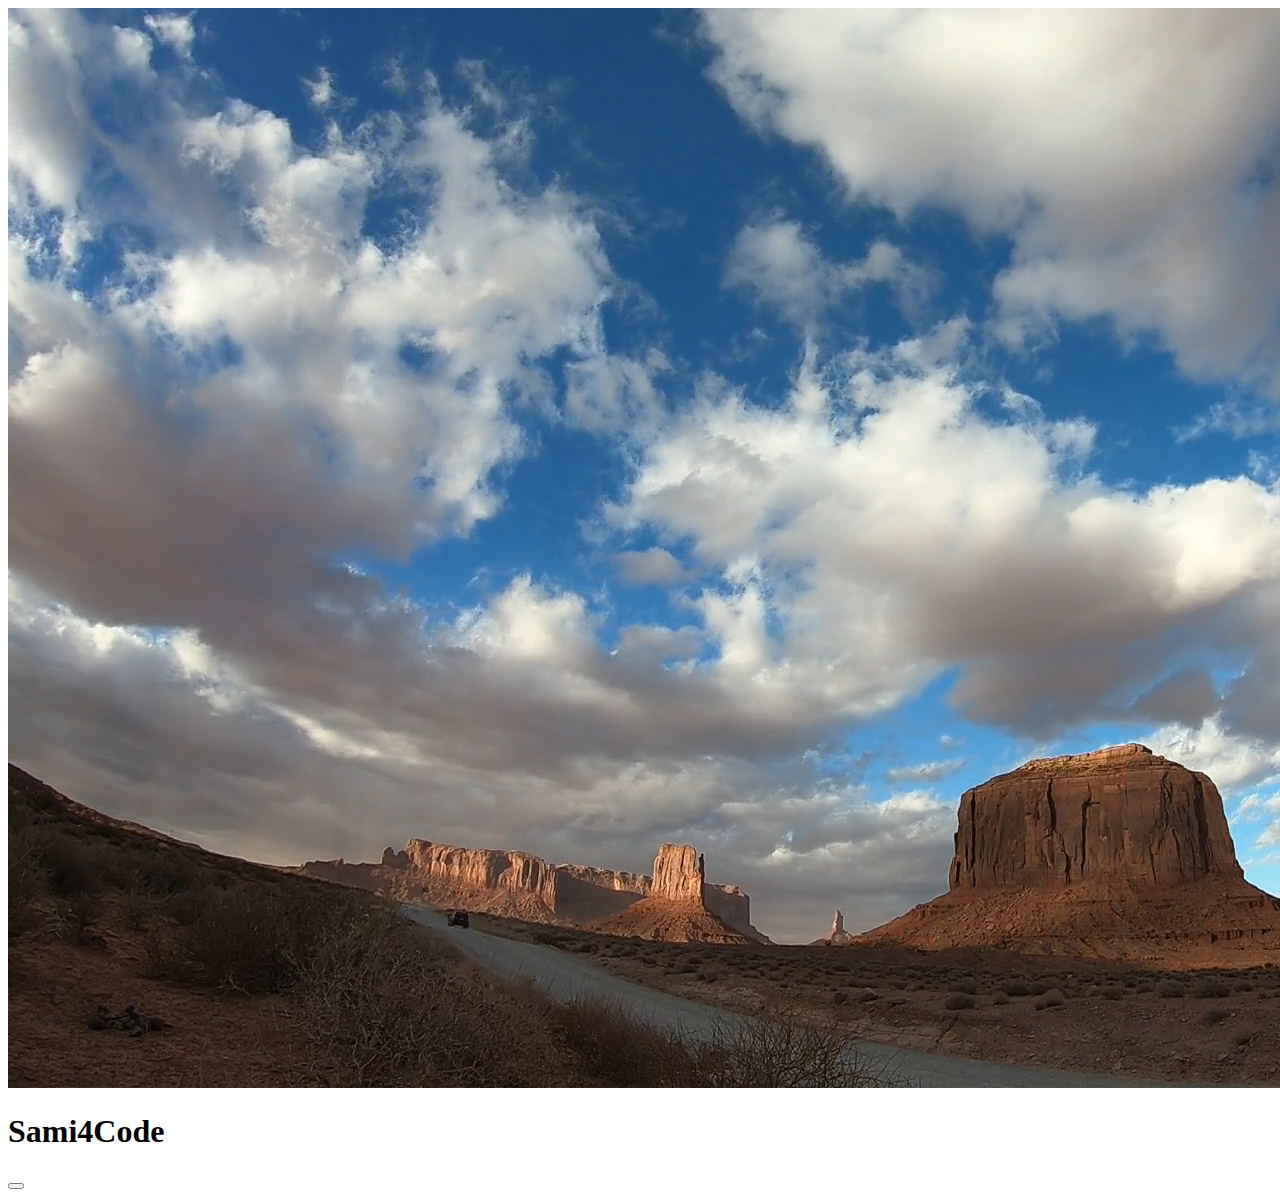
==== BACKGROUND VIDEO PROJECT/index.html @ 67e2a7f1 "html part of the background-video project" ====
<!DOCTYPE html>
<html lang="en">
<head>
    <meta charset="UTF-8">
    <meta name="viewport" content="width=device-width, initial-scale=1.0">
    <title>BACKGROUND-VIDEO</title>
    <link rel="https://cdn.jsdelivr.net/npm/bootstrap@5.3.2/dist/css/bootstrap.min.css" href="stylesheet" integrity="sha384-T3c6CoIi6uLrA9TneNEoa7RxnatzjcDSCmG1MXxSR1GAsXEV/Dwwykc2MPK8M2HN" crossorigin="anonymous">
    <link rel="stylesheet" href="style.css">
</head>
<body>
    <header>
        <video class="background-video" autoplay loop muted src="background-video.mp4"></video>
        <h1>Sami4Code</h1>
        <button class="btn btn-secondary"></button>
    </header>
</body>
</html>
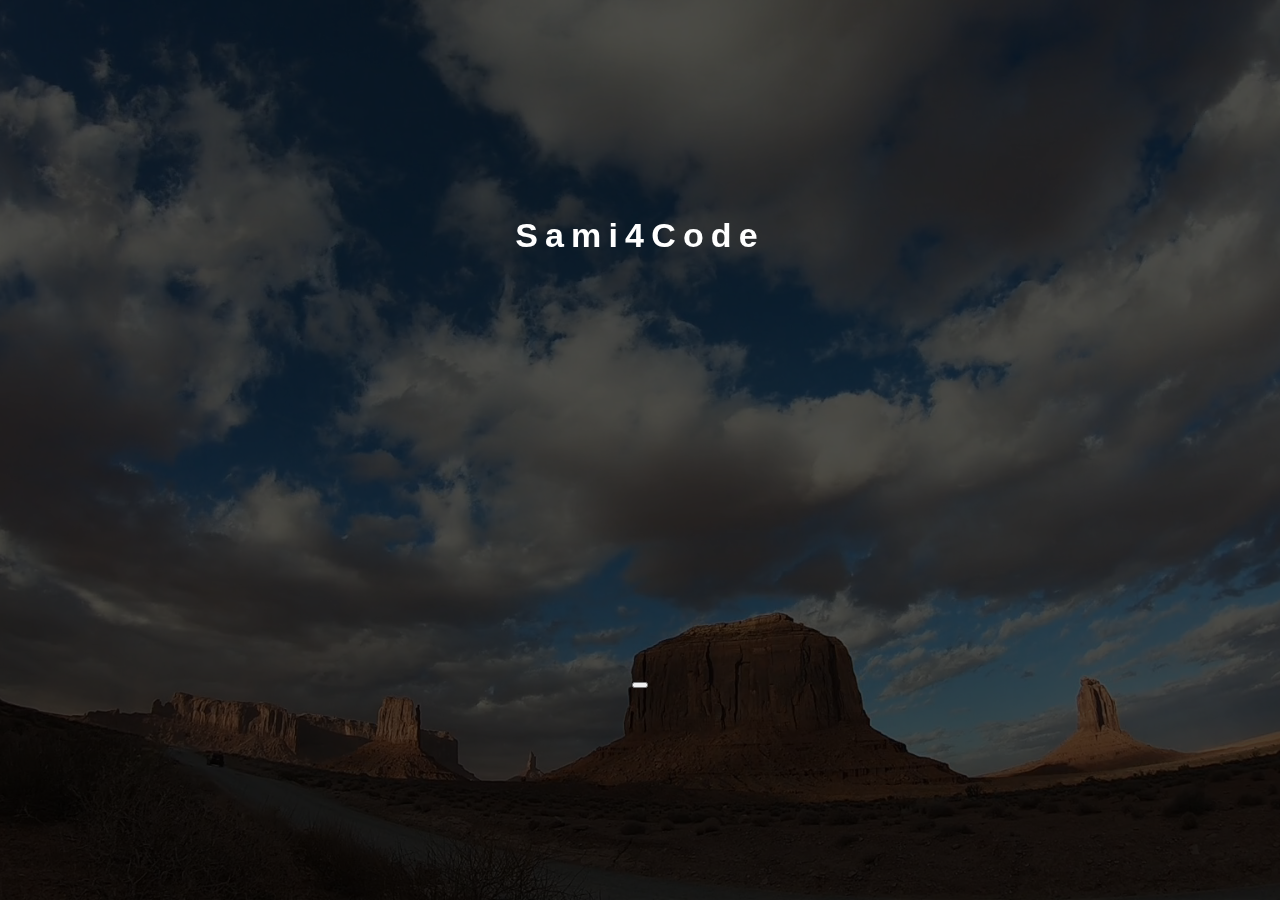
==== commit 7f121b56: "html part of the background-video project" ====
--- a/BACKGROUND VIDEO PROJECT/index.html
+++ b/BACKGROUND VIDEO PROJECT/index.html
@@ -4,14 +4,29 @@
     <meta charset="UTF-8">
     <meta name="viewport" content="width=device-width, initial-scale=1.0">
     <title>BACKGROUND-VIDEO</title>
-    <link rel="https://cdn.jsdelivr.net/npm/bootstrap@5.3.2/dist/css/bootstrap.min.css" href="stylesheet" integrity="sha384-T3c6CoIi6uLrA9TneNEoa7RxnatzjcDSCmG1MXxSR1GAsXEV/Dwwykc2MPK8M2HN" crossorigin="anonymous">
+    <script src="https://cdn.jsdelivr.net/npm/@popperjs/core@2.11.6/dist/umd/popper.min.js" integrity="sha384-oBqDVmMz9ATKxIep9tiCxS/Z9fNfEXiDAYTujMAeBAsjFuCZSmKbSSUnQlmh/jp3" crossorigin="anonymous"></script>
+    <script src="https://cdn.jsdelivr.net/npm/bootstrap@5.2.3/dist/js/bootstrap.min.js" integrity="sha384-cuYeSxntonz0PPNlHhBs68uyIAVpIIOZZ5JqeqvYYIcEL727kskC66kF92t6Xl2V" crossorigin="anonymous"></script>
     <link rel="stylesheet" href="style.css">
 </head>
 <body>
+    
+</body>
+</html>
+
+<!doctype html>
+<html lang="en">
+  <head>
+    <meta charset="utf-8">
+    <meta name="viewport" content="width=device-width, initial-scale=1">
+    <title>BACKGROUND-VIDEO</title>
+    <link href="https://cdn.jsdelivr.net/npm/bootstrap@5.2.3/dist/css/bootstrap.min.css" rel="stylesheet" integrity="sha384-rbsA2VBKQhggwzxH7pPCaAqO46MgnOM80zW1RWuH61DGLwZJEdK2Kadq2F9CUG65" crossorigin="anonymous">
+  </head>
+  <body>
     <header>
         <video class="background-video" autoplay loop muted src="background-video.mp4"></video>
         <h1>Sami4Code</h1>
         <button class="btn btn-secondary"></button>
     </header>
-</body>
+    <script src="https://cdn.jsdelivr.net/npm/bootstrap@5.2.3/dist/js/bootstrap.bundle.min.js" integrity="sha384-kenU1KFdBIe4zVF0s0G1M5b4hcpxyD9F7jL+jjXkk+Q2h455rYXK/7HAuoJl+0I4" crossorigin="anonymous"></script>
+  </body>
 </html>--- a/BACKGROUND VIDEO PROJECT/style.css
+++ b/BACKGROUND VIDEO PROJECT/style.css
@@ -0,0 +1,29 @@
+body {
+    margin: 0;
+    padding: 0;
+    font-family: sans-serif;
+}
+
+h1 {
+    color: white;
+    font-size: 34px;
+    line-height: 1px;
+    letter-spacing: 0.211em;
+}
+
+header {
+    min-height: 100vh;
+    display: grid;
+    place-items: center;
+}
+
+.background-video {
+    position: absolute;
+    top: 0;
+    left: 0;
+    width: 100%;
+    height: 100%;
+    object-fit: cover; /* covers all the browser */
+    z-index: -1; /* makes the video to be behind the h1 tag cos the default z-index is 0 */
+    filter: brightness(30%); /* makes the video a little dimer */
+}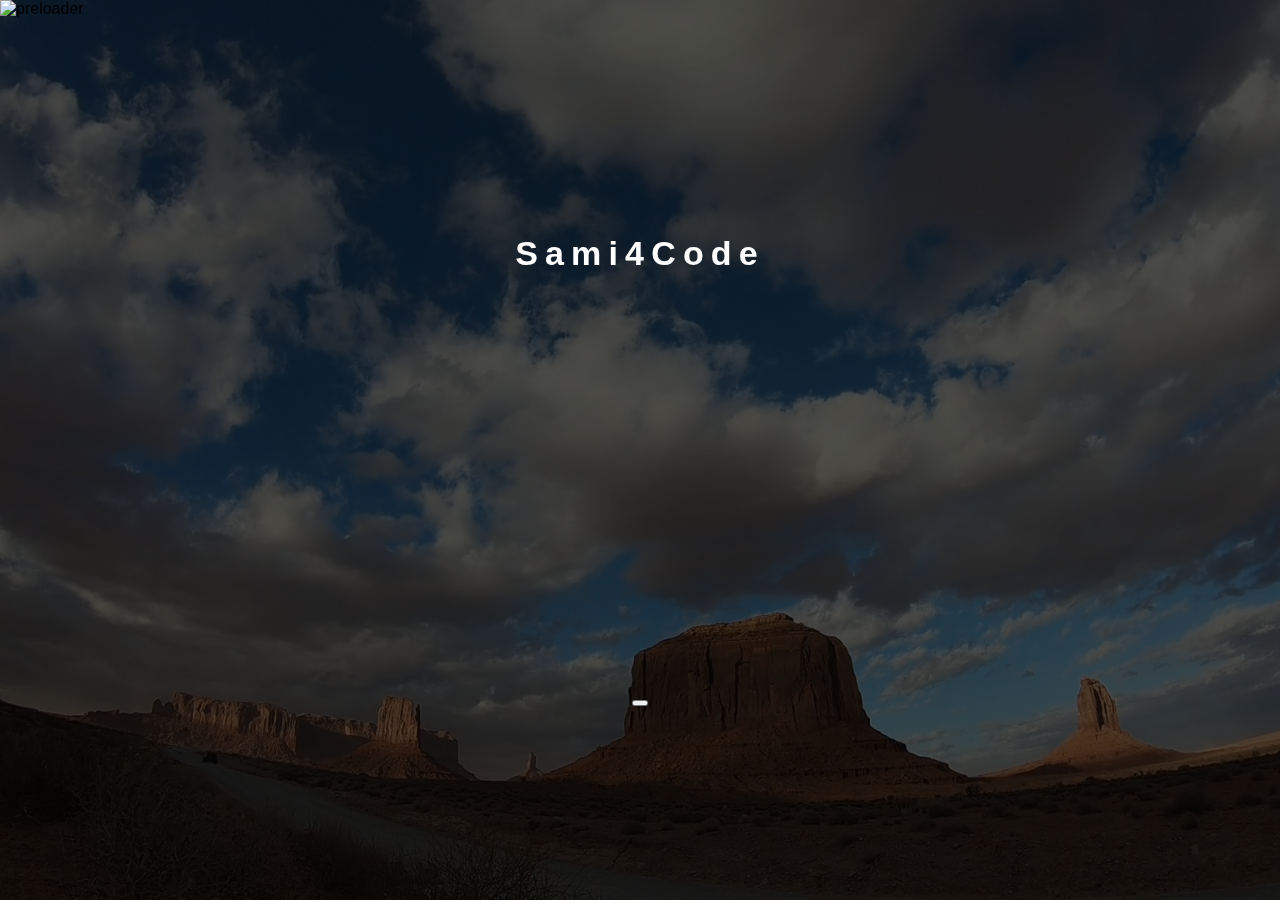
==== commit bcbda791: "html part of the background-video project" ====
--- a/BACKGROUND VIDEO PROJECT/index.html
+++ b/BACKGROUND VIDEO PROJECT/index.html
@@ -20,13 +20,26 @@
     <meta name="viewport" content="width=device-width, initial-scale=1">
     <title>BACKGROUND-VIDEO</title>
     <link href="https://cdn.jsdelivr.net/npm/bootstrap@5.2.3/dist/css/bootstrap.min.css" rel="stylesheet" integrity="sha384-rbsA2VBKQhggwzxH7pPCaAqO46MgnOM80zW1RWuH61DGLwZJEdK2Kadq2F9CUG65" crossorigin="anonymous">
+    <link rel="stylesheet" href="style.css">
+    <link rel="stylesheet" href="https://cdnjs.cloudflare.com/ajax/libs/font-awesome/6.4.2/css/all.min.css" integrity="sha512-z3gLpd7yknf1YoNbCzqRKc4qyor8gaKU1qmn+CShxbuBusANI9QpRohGBreCFkKxLhei6S9CQXFEbbKuqLg0DA==" crossorigin="anonymous" referrerpolicy="no-referrer" />
   </head>
   <body>
+    <!--Adding a preloader-->
+    <div class="preloader">
+      <img src="preoader.gif" alt="preloader">
+    </div>
     <header>
         <video class="background-video" autoplay loop muted src="background-video.mp4"></video>
         <h1>Sami4Code</h1>
-        <button class="btn btn-secondary"></button>
+        <!--In order to have a styled btn, we use boostrap in the code-->
+        <!--btn-secondary makes the button to be visible with a grey color-->
+        <!--we have to import the cdn of the fontawesome too-->
+        <!--to make the play to become a pause icon, we just need to change the class to pause-->
+        <button class="btn btn-secondary">
+            <i class="fa-solid fa-play"></i>
+        </button> 
     </header>
+    <script src="index.js"></script>
     <script src="https://cdn.jsdelivr.net/npm/bootstrap@5.2.3/dist/js/bootstrap.bundle.min.js" integrity="sha384-kenU1KFdBIe4zVF0s0G1M5b4hcpxyD9F7jL+jjXkk+Q2h455rYXK/7HAuoJl+0I4" crossorigin="anonymous"></script>
   </body>
 </html>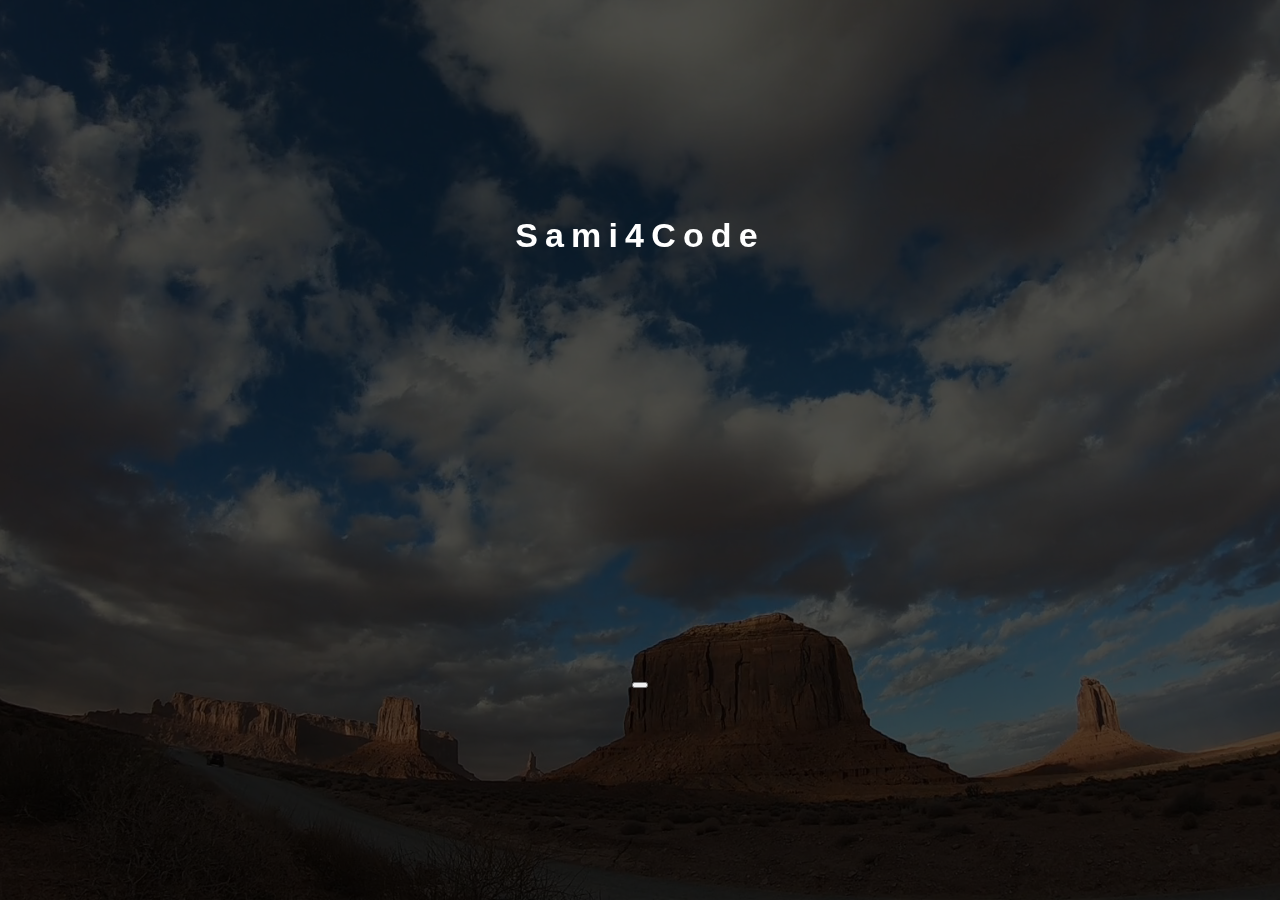
==== commit ac4606ed: "html part of the background-video project" ====
--- a/BACKGROUND VIDEO PROJECT/index.html
+++ b/BACKGROUND VIDEO PROJECT/index.html
@@ -40,6 +40,5 @@
         </button> 
     </header>
     <script src="index.js"></script>
-    <script src="https://cdn.jsdelivr.net/npm/bootstrap@5.2.3/dist/js/bootstrap.bundle.min.js" integrity="sha384-kenU1KFdBIe4zVF0s0G1M5b4hcpxyD9F7jL+jjXkk+Q2h455rYXK/7HAuoJl+0I4" crossorigin="anonymous"></script>
   </body>
 </html>--- a/BACKGROUND VIDEO PROJECT/style.css
+++ b/BACKGROUND VIDEO PROJECT/style.css
@@ -17,6 +17,20 @@
     place-items: center;
 }
 
+.preloader {
+    position: fixed;
+    top: 0;
+    left: 0;
+    right: 0;
+    bottom: 0;
+    background: white;
+    display: grid;
+    justify-content: center;
+    align-items: center;
+    z-index: 1;
+    transition: 10s linear;
+}
+
 .background-video {
     position: absolute;
     top: 0;
--- a/BACKGROUND VIDEO PROJECT/style.css
+++ b/BACKGROUND VIDEO PROJECT/style.css
@@ -17,6 +17,20 @@
     place-items: center;
 }
 
+.preloader {
+    position: fixed;
+    top: 0;
+    left: 0;
+    right: 0;
+    bottom: 0;
+    background: white;
+    display: grid;
+    justify-content: center;
+    align-items: center;
+    z-index: 1;
+    transition: 10s linear;
+}
+
 .background-video {
     position: absolute;
     top: 0;
